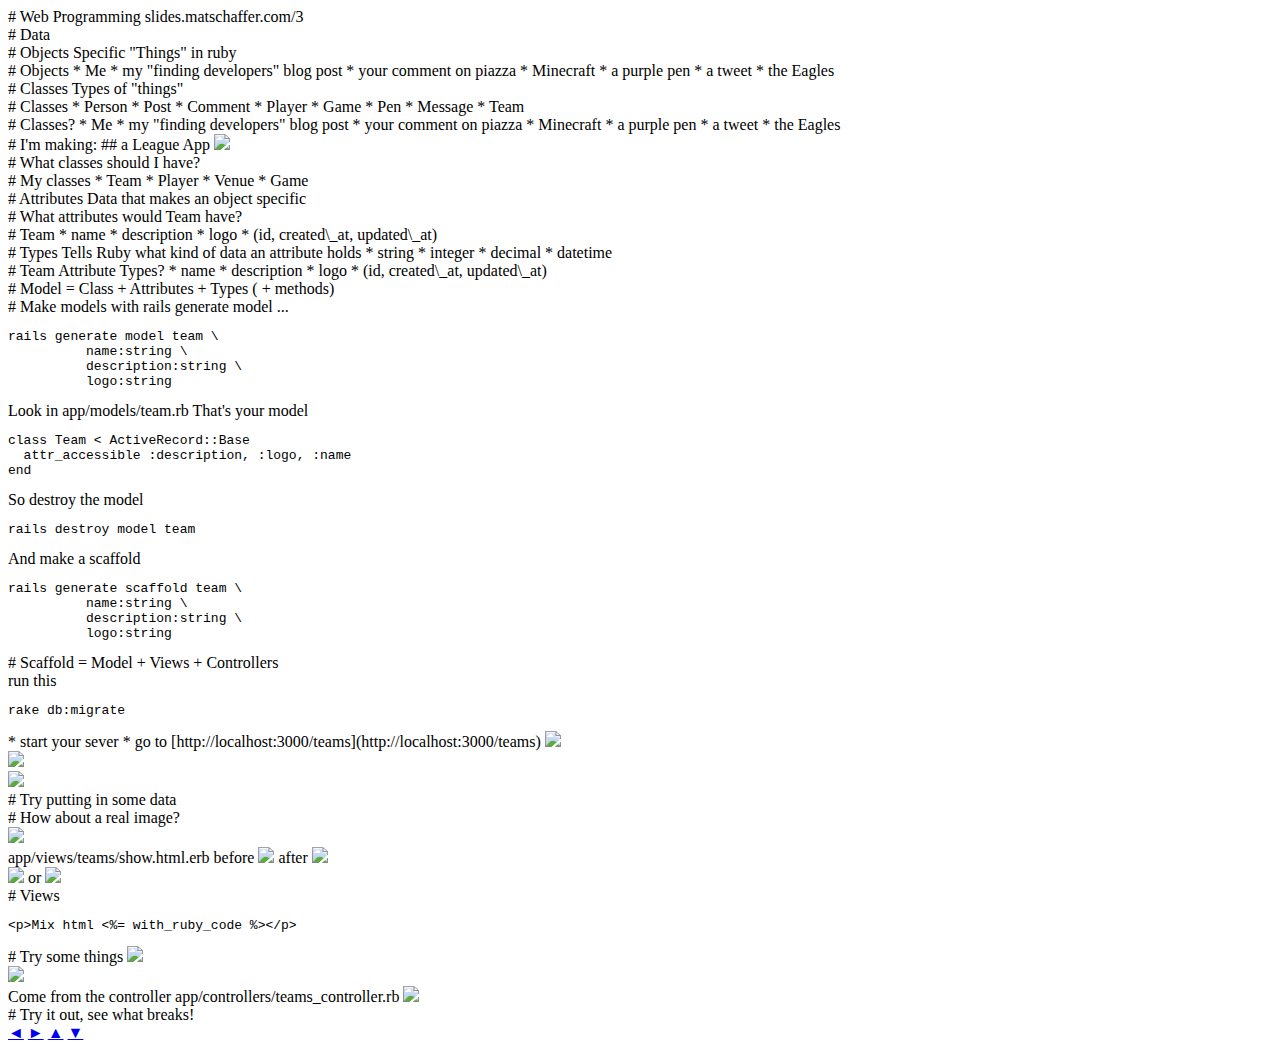
==== 3/index.html @ ed58885f "Pull out extra slides" ====
<!doctype html>
<htm llang="en">

	<head>
		<meta charset="utf-8">

		<title>Web Programming - Part 2: Ruby</title>

		<meta name="description" content="A framework for easily creating beautiful presentations using HTML">
		<meta name="author" content="Hakim El Hattab">

		<meta name="apple-mobile-web-app-capable" content="yes" />
		<meta name="apple-mobile-web-app-status-bar-style" content="black-translucent" />

		<link href='http://fonts.googleapis.com/css?family=Lato:400,700,400italic,700italic' rel='stylesheet' type='text/css'>

		<link rel="stylesheet" href="css/main.css">
		<link rel="stylesheet" href="css/theme/sky.css" id="theme">

		<!-- For syntax highlighting -->
		<link rel="stylesheet" href="lib/css/zenburn.css">

		<link rel="stylesheet" href="css/print/pdf.css" type="text/css" media="print">

		<!--[if lt IE 9]>
		<script src="lib/js/html5shiv.js"></script>
		<![endif]-->
	</head>

	<body>

		<div class="reveal">

			<!-- Used to fade in a background when a specific slide state is reached -->
			<div class="state-background"></div>

			<!-- Any section element inside of this container is displayed as a slide -->
			<div class="slides">
        <section data-markdown>
          # Web Programming

          slides.matschaffer.com/3
				</section>

        <section data-markdown>
          # Data
        </section>

        <section data-markdown>
          # Objects

          Specific "Things" in ruby
        </section>

        <section data-markdown>
          # Objects

          * Me
          * my "finding developers" blog post
          * your comment on piazza
          * Minecraft
          * a purple pen
          * a tweet
          * the Eagles
        </section>

        <section data-markdown>
          # Classes

          Types of "things"
        </section>

        <section data-markdown>
          # Classes

          * Person
          * Post
          * Comment
          * Player
          * Game
          * Pen
          * Message
          * Team
        </section>


        <section data-markdown>
          # Classes?

          * Me
          * my "finding developers" blog post
          * your comment on piazza
          * Minecraft
          * a purple pen
          * a tweet
          * the Eagles
        </section>


        <section data-markdown>
          # I'm making:
          ## a League App

          <img src="leagueapp.png" />
        </section>


        <section data-markdown>
          # What classes should I have?
        </section>

        <section data-markdown>
          # My classes

          * Team
          * Player
          * Venue
          * Game
        </section>

        <section data-markdown>
          # Attributes

          Data that makes an object specific
        </section>

        <section data-markdown>
          # What attributes would Team have?
        </section>

        <section data-markdown>
          # Team

          * name
          * description
          * logo
          * (id, created\_at, updated\_at)
        </section>

        <section data-markdown>
          # Types

          Tells Ruby what kind of data an attribute holds

          * string
          * integer
          * decimal
          * datetime
        </section>

        <section data-markdown>
          # Team Attribute Types?

          * name
          * description
          * logo
          * (id, created\_at, updated\_at)
        </section>

        <section data-markdown>
          # Model =

          Class + Attributes + Types ( + methods)
        </section>

        <section data-markdown>
          # Make models with

              rails generate model ...
        </section>

        <section>
          <pre><code>rails generate model team \
          name:string \
          description:string \
          logo:string</code></pre>
        </section>

        <section data-markdown>
          Look in app/models/team.rb

          That's your model

          <pre><code>class Team &lt; ActiveRecord::Base
  attr_accessible :description, :logo, :name
end</code></pre>
        </section>

        <section data-markdown>
          So destroy the model

          <pre><code>rails destroy model team</code></pre>

          And make a scaffold

          <pre><code>rails generate scaffold team \
          name:string \
          description:string \
          logo:string</code></pre>
        </section>

        <section data-markdown>
          # Scaffold =

          Model + Views + Controllers
        </section>

        <section data-markdown>
          run this

          <pre><code>rake db:migrate</code></pre>

          * start your sever

          * go to [http://localhost:3000/teams](http://localhost:3000/teams)

          <img src="team_scaffold.png" />
        </section>

        <section data-markdown>
          <img src="mvc.png" />
        </section>

        <section data-markdown>
          <img src="vc_log.png" >
        </section>

        <section data-markdown>
          # Try putting in some data
        </section>

        <section data-markdown>
          # How about a real image?
        </section>

        <section data-markdown>
          <img src="show.png" />
        </section>

        <section data-markdown>
          app/views/teams/show.html.erb

          before

          <img src="viewbefore.png" />

          after

          <img src="viewafter.png" />
        </section>

        <section data-markdown>
          <img src="viewafter.png" />

          or

          <img src="viewimgtag.png" />
        </section>

        <section data-markdown>
          # Views

          <pre><code>&lt;p&gt;Mix html &lt;%= with_ruby_code %&gt;&lt;/p&gt;</code></pre>
        </section>

        <section data-markdown>
          # Try some things

          <img src="viewtests.png" />
        </section>

        <section data-markdown>
          <img src="instancepointer.png" >
        </section>

        <section data-markdown>
          Come from the controller

          app/controllers/teams_controller.rb

          <img src="action.png" />
        </section>

        <section data-markdown>
          # Try it out, see what breaks!
        </section>
			</div>

			<!-- The navigational controls UI -->
			<aside class="controls">
				<a class="left" href="#">&#x25C4;</a>
				<a class="right" href="#">&#x25BA;</a>
				<a class="up" href="#">&#x25B2;</a>
				<a class="down" href="#">&#x25BC;</a>
			</aside>

			<!-- Presentation progress bar -->
			<div class="progress"><span></span></div>

		</div>

		<script src="lib/js/head.min.js"></script>
		<script src="js/reveal.min.js"></script>

		<script>

			// Full list of configuration options available here:
			// https://github.com/hakimel/reveal.js#configuration
			Reveal.initialize({
				controls: true,
				progress: true,
				history: true,

				theme: Reveal.getQueryHash().theme || 'sky', // available themes are in /css/theme
				transition: Reveal.getQueryHash().transition || 'default', // default/cube/page/concave/linear(2d)

				// Optional libraries used to extend on reveal.js
				dependencies: [
					{ src: 'lib/js/highlight.js', async: true, callback: function() { window.hljs.initHighlightingOnLoad(); } },
					{ src: 'lib/js/classList.js', condition: function() { return !document.body.classList; } },
					{ src: 'lib/js/showdown.js', condition: function() { return !!document.querySelector( '[data-markdown]' ); } },
					{ src: 'lib/js/data-markdown.js', condition: function() { return !!document.querySelector( '[data-markdown]' ); } },
					{ src: '/socket.io/socket.io.js', async: true, condition: function() { return window.location.host === 'localhost:1947'; } },
					{ src: 'plugin/speakernotes/client.js', async: true, condition: function() { return window.location.host === 'localhost:1947'; } },
				]
			});

		</script>

	</body>
</html>
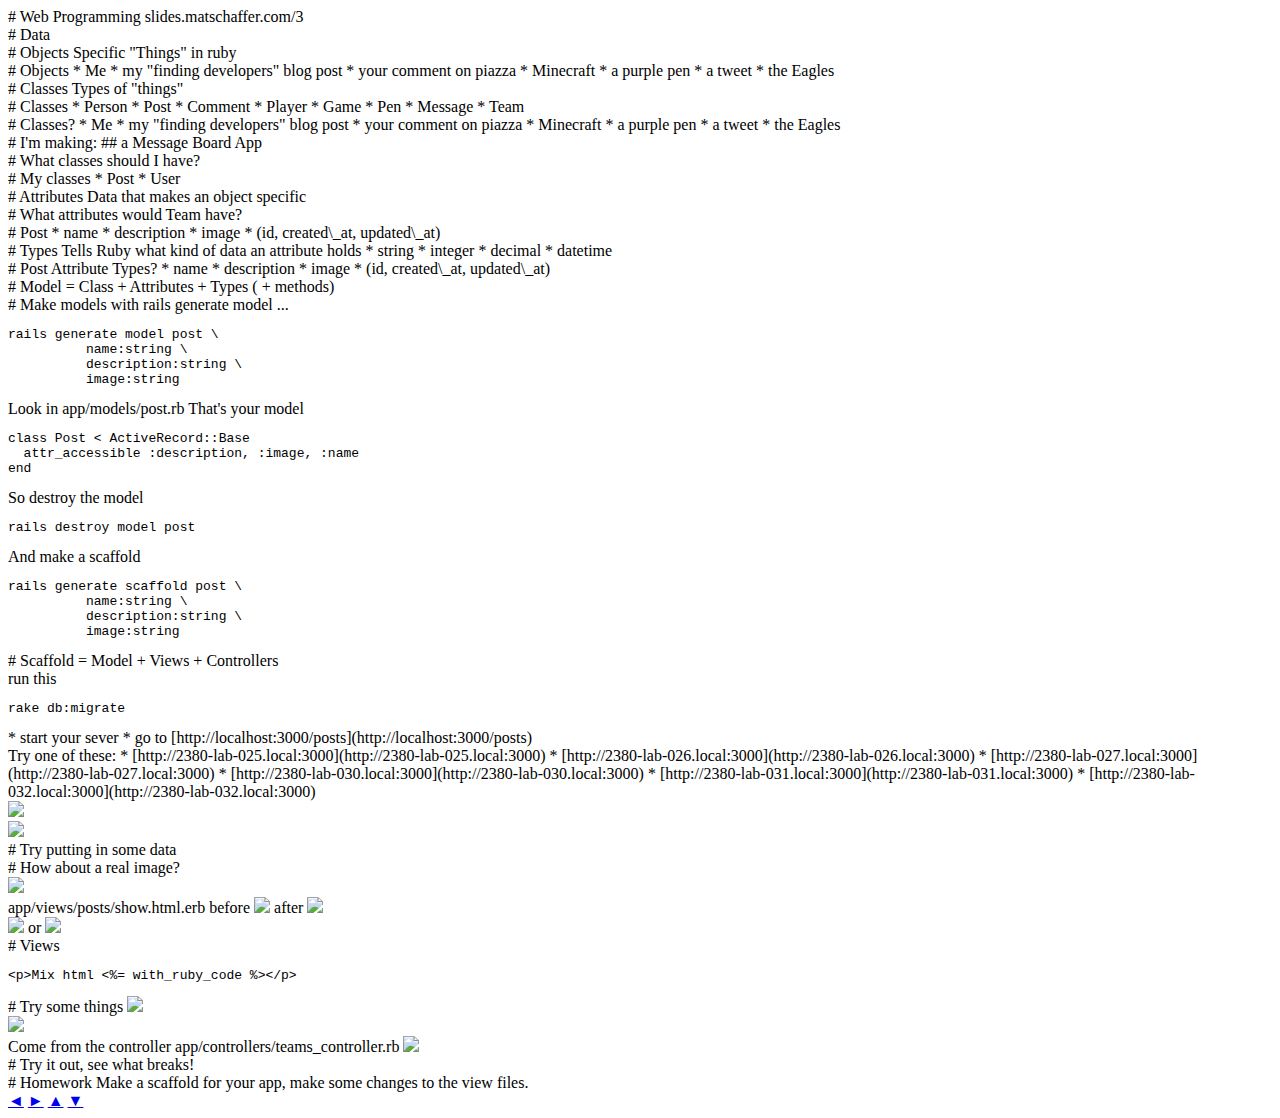
==== commit 1f368cf3: "Update index.html" ====
--- a/3/index.html
+++ b/3/index.html
@@ -99,9 +99,9 @@
 
         <section data-markdown>
           # I'm making:
-          ## a League App
-
-          <img src="leagueapp.png" />
+          ## a Message Board App
+
+          
         </section>
 
 
@@ -112,10 +112,8 @@
         <section data-markdown>
           # My classes
 
-          * Team
-          * Player
-          * Venue
-          * Game
+          * Post
+          * User
         </section>
 
         <section data-markdown>
@@ -129,11 +127,11 @@
         </section>
 
         <section data-markdown>
-          # Team
+          # Post
 
           * name
           * description
-          * logo
+          * image
           * (id, created\_at, updated\_at)
         </section>
 
@@ -149,11 +147,11 @@
         </section>
 
         <section data-markdown>
-          # Team Attribute Types?
+          # Post Attribute Types?
 
           * name
           * description
-          * logo
+          * image
           * (id, created\_at, updated\_at)
         </section>
 
@@ -170,33 +168,33 @@
         </section>
 
         <section>
-          <pre><code>rails generate model team \
+          <pre><code>rails generate model post \
           name:string \
           description:string \
-          logo:string</code></pre>
-        </section>
-
-        <section data-markdown>
-          Look in app/models/team.rb
+          image:string</code></pre>
+        </section>
+
+        <section data-markdown>
+          Look in app/models/post.rb
 
           That's your model
 
-          <pre><code>class Team &lt; ActiveRecord::Base
-  attr_accessible :description, :logo, :name
+          <pre><code>class Post &lt; ActiveRecord::Base
+  attr_accessible :description, :image, :name
 end</code></pre>
         </section>
 
         <section data-markdown>
           So destroy the model
 
-          <pre><code>rails destroy model team</code></pre>
+          <pre><code>rails destroy model post</code></pre>
 
           And make a scaffold
 
-          <pre><code>rails generate scaffold team \
+          <pre><code>rails generate scaffold post \
           name:string \
           description:string \
-          logo:string</code></pre>
+          image:string</code></pre>
         </section>
 
         <section data-markdown>
@@ -212,9 +210,20 @@
 
           * start your sever
 
-          * go to [http://localhost:3000/teams](http://localhost:3000/teams)
-
-          <img src="team_scaffold.png" />
+          * go to [http://localhost:3000/posts](http://localhost:3000/posts)
+
+         
+        </section>
+
+        <section data-markdown>
+          Try one of these:
+
+          * [http://2380-lab-025.local:3000](http://2380-lab-025.local:3000)
+          * [http://2380-lab-026.local:3000](http://2380-lab-026.local:3000)
+          * [http://2380-lab-027.local:3000](http://2380-lab-027.local:3000)
+          * [http://2380-lab-030.local:3000](http://2380-lab-030.local:3000)
+          * [http://2380-lab-031.local:3000](http://2380-lab-031.local:3000)
+          * [http://2380-lab-032.local:3000](http://2380-lab-032.local:3000)
         </section>
 
         <section data-markdown>
@@ -238,7 +247,7 @@
         </section>
 
         <section data-markdown>
-          app/views/teams/show.html.erb
+          app/views/posts/show.html.erb
 
           before
 
@@ -283,6 +292,12 @@
 
         <section data-markdown>
           # Try it out, see what breaks!
+        </section>
+
+        <section data-markdown>
+          # Homework
+
+          Make a scaffold for your app, make some changes to the view files.
         </section>
 			</div>
 
